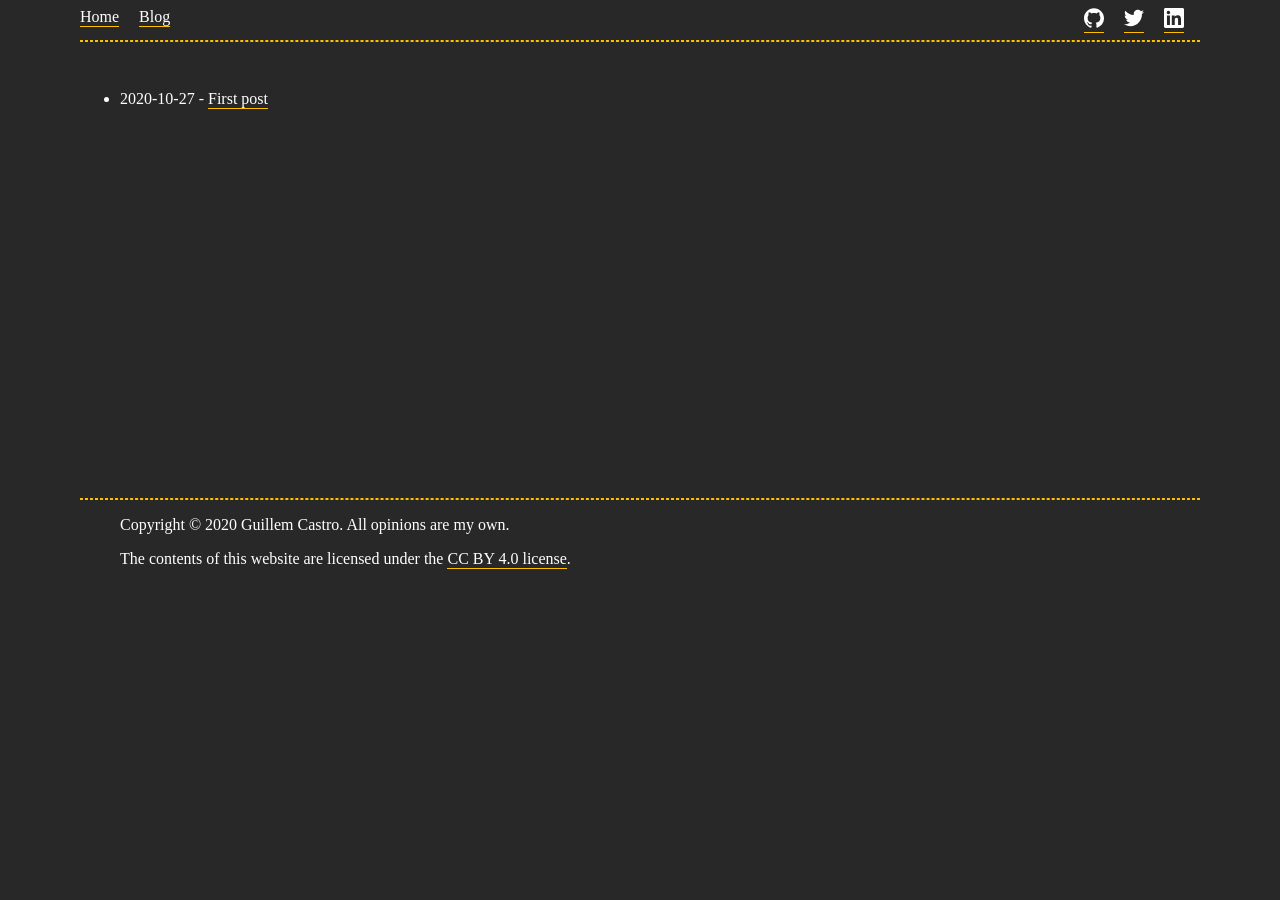
==== blog/index.html @ 6a8e3e9e "Update from https://github.com/GuillemCastro/site/commit/f334972a68cb48a1a82a70455190cd87afd42d28" ====
<!DOCTYPE html>
    <html lang="en">

    <head>
        
        <title>Blog - Guillem Castro</title>
        
        <link rel="stylesheet" href="/css/site.css" />
        <link rel="stylesheet" href="/css/simple-grid.css" />
    </head>

    <body class="darkyellow">
        <div class="container">
            <header>
                <nav>
                    <div>
                        <a href="/">Home</a>
                        <a href="/blog">Blog</a>
                    </div>
                    <div>
                        <a href="https://github.com/GuillemCastro"><img src="/static/github.svg" alt="GitHub Link" width="20" height="20"></a>
                        <a href="https://twitter.com/guillemcastr0"><img src="/static/twitter.svg" alt="GitHub Link" width="20" height="20"></a>
                        <a href="https://linkedin.com/in/guillem-castro-olivares"><img src="/static/linkedin.svg" alt="GitHub Link" width="20" height="20"></a>
                    </div>
                </nav>
                <hr class="divider"/>
            </header>
            <div class="content">



<p>
    <ul>
        
            <li>2020-10-27 - <a href="/blog/2020-10-27-first-post">First post</a></li>
        
    </ul>
</p>

</div>
<hr class="divider"/>

        <footer>
            <blockquote>Copyright © 2020 Guillem Castro. All opinions are my own.</blockquote>
            <blockquote>The contents of this website are licensed under the <a href="https://creativecommons.org/licenses/by/4.0/">CC BY 4.0 license</a>.</blockquote>
        </footer>
    </div>
    </body>
</html>
---- css/site.css ----
.darkyellow {
    background-color: #282828;
    color: white;
    font-family: "Roboto Slab", serif;
}

.avatar {
    border-radius: 50%;
    max-width: 100%;
}

nav ul {
    padding: 0;
}

nav {
    display: flex;
    justify-content: space-between;
}

nav a {
    margin-right: 1em;
}

nav .social {
    text-align: right;
}

h1 span {
    border-bottom: 5px solid #ffc000;
    padding-bottom: 1px;
}

a {
    border-bottom: 1px solid #ffc000;
    padding-bottom: 1px;
}

a {
    color: white;
    text-decoration: none;
}

a:hover {
    border-bottom: 5px solid #ffc000;
    padding-bottom: 1px;
}

header {
    margin-bottom: 3em;
}

hr.divider {
    border: 1px dashed #ffc000;
}

.content {
    min-height: 400px;
}

.post-header h1 {
    margin-top: 0.1em;
}

.post-date {
    color: lightgrey;
    font-size: .9em;
}
---- css/simple-grid.css ----
.container {
    max-width: 70rem;
}

.container,
.container-fluid {
    margin: 0 auto;
    padding: 0 1rem;
}

.grid {
    display: -ms-flexbox;
    display: flex;
    -ms-flex-wrap: wrap;
    flex-wrap: wrap;
}

.grid.\-top {
    -ms-flex-align: start;
    align-items: flex-start;
}

.grid.\-middle {
    -ms-flex-align: center;
    align-items: center;
}

.grid.\-bottom {
    -ms-flex-align: end;
    align-items: flex-end;
}

.grid.\-stretch {
    -ms-flex-align: stretch;
    align-items: stretch;
}

.grid.\-baseline {
    -ms-flex-align: baseline;
    align-items: baseline;
}

.grid.\-left {
    -ms-flex-pack: start;
    justify-content: flex-start;
}

.grid.\-center {
    -ms-flex-pack: center;
    justify-content: center;
}

.grid.\-right {
    -ms-flex-pack: end;
    justify-content: flex-end;
}

.grid.\-between {
    -ms-flex-pack: justify;
    justify-content: space-between;
}

.grid.\-around {
    -ms-flex-pack: distribute;
    justify-content: space-around;
}

.cell {
    -ms-flex: 1;
    flex: 1;
    box-sizing: border-box;
}

@media screen and (min-width: 768px) {
    .cell.\-1of12 {
        -ms-flex: 0 0 8.33333%;
        flex: 0 0 8.33333%;
    }
    .cell.\-2of12 {
        -ms-flex: 0 0 16.66667%;
        flex: 0 0 16.66667%;
    }
    .cell.\-3of12 {
        -ms-flex: 0 0 25%;
        flex: 0 0 25%;
    }
    .cell.\-4of12 {
        -ms-flex: 0 0 33.33333%;
        flex: 0 0 33.33333%;
    }
    .cell.\-5of12 {
        -ms-flex: 0 0 41.66667%;
        flex: 0 0 41.66667%;
    }
    .cell.\-6of12 {
        -ms-flex: 0 0 50%;
        flex: 0 0 50%;
    }
    .cell.\-7of12 {
        -ms-flex: 0 0 58.33333%;
        flex: 0 0 58.33333%;
    }
    .cell.\-8of12 {
        -ms-flex: 0 0 66.66667%;
        flex: 0 0 66.66667%;
    }
    .cell.\-9of12 {
        -ms-flex: 0 0 75%;
        flex: 0 0 75%;
    }
    .cell.\-10of12 {
        -ms-flex: 0 0 83.33333%;
        flex: 0 0 83.33333%;
    }
    .cell.\-11of12 {
        -ms-flex: 0 0 91.66667%;
        flex: 0 0 91.66667%;
    }
}

@media screen and (max-width: 768px) {
    .grid {
        -ms-flex-direction: column;
        flex-direction: column;
    }
    .cell {
        -ms-flex: 0 0 auto;
        flex: 0 0 auto;
    }
}
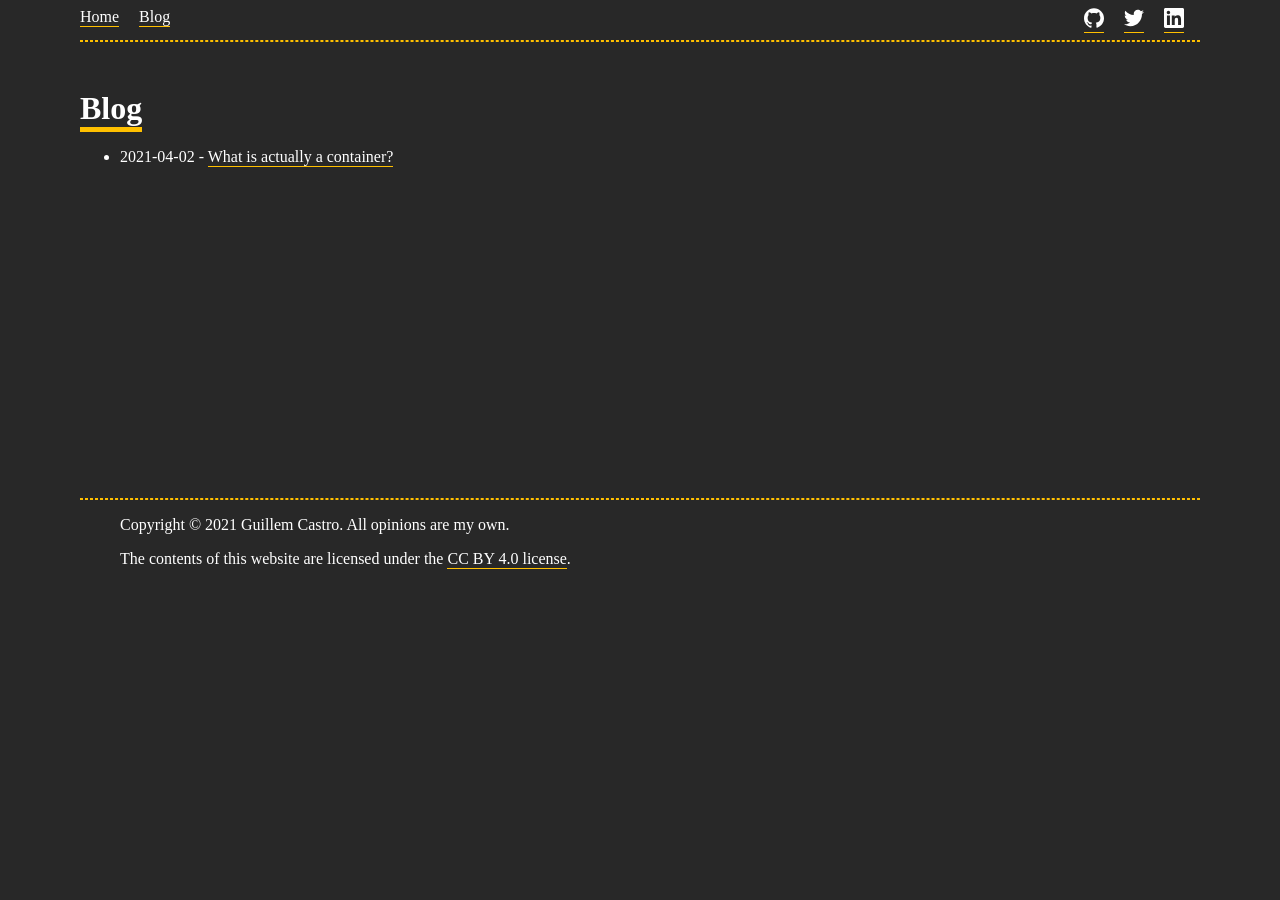
==== commit cb9de15d: "Update from https://github.com/GuillemCastro/site/commit/760109807394e4e745e0d52c4e60abe7226641cd" ====
--- a/blog/index.html
+++ b/blog/index.html
@@ -28,11 +28,12 @@
             <div class="content">
 
 
+<h1><span>Blog</span></h1>
 
 <p>
     <ul>
         
-            <li>2020-10-27 - <a href="/blog/2020-10-27-first-post">First post</a></li>
+            <li>2021-04-02 - <a href="/blog/2021-04-02-how-containers-work">What is actually a container?</a></li>
         
     </ul>
 </p>
@@ -41,9 +42,10 @@
 <hr class="divider"/>
 
         <footer>
-            <blockquote>Copyright © 2020 Guillem Castro. All opinions are my own.</blockquote>
+            <blockquote>Copyright © 2021 Guillem Castro. All opinions are my own.</blockquote>
             <blockquote>The contents of this website are licensed under the <a href="https://creativecommons.org/licenses/by/4.0/">CC BY 4.0 license</a>.</blockquote>
         </footer>
     </div>
+    <script data-goatcounter="https://castrog.goatcounter.com/count" async src="//gc.zgo.at/count.js"></script>
     </body>
 </html>
--- a/css/site.css
+++ b/css/site.css
@@ -65,4 +65,9 @@
 .post-date {
     color: lightgrey;
     font-size: .9em;
+}
+
+.content blockquote {
+    border-left: 5px solid #ffc000;
+    padding-left: 0.5em;
 }
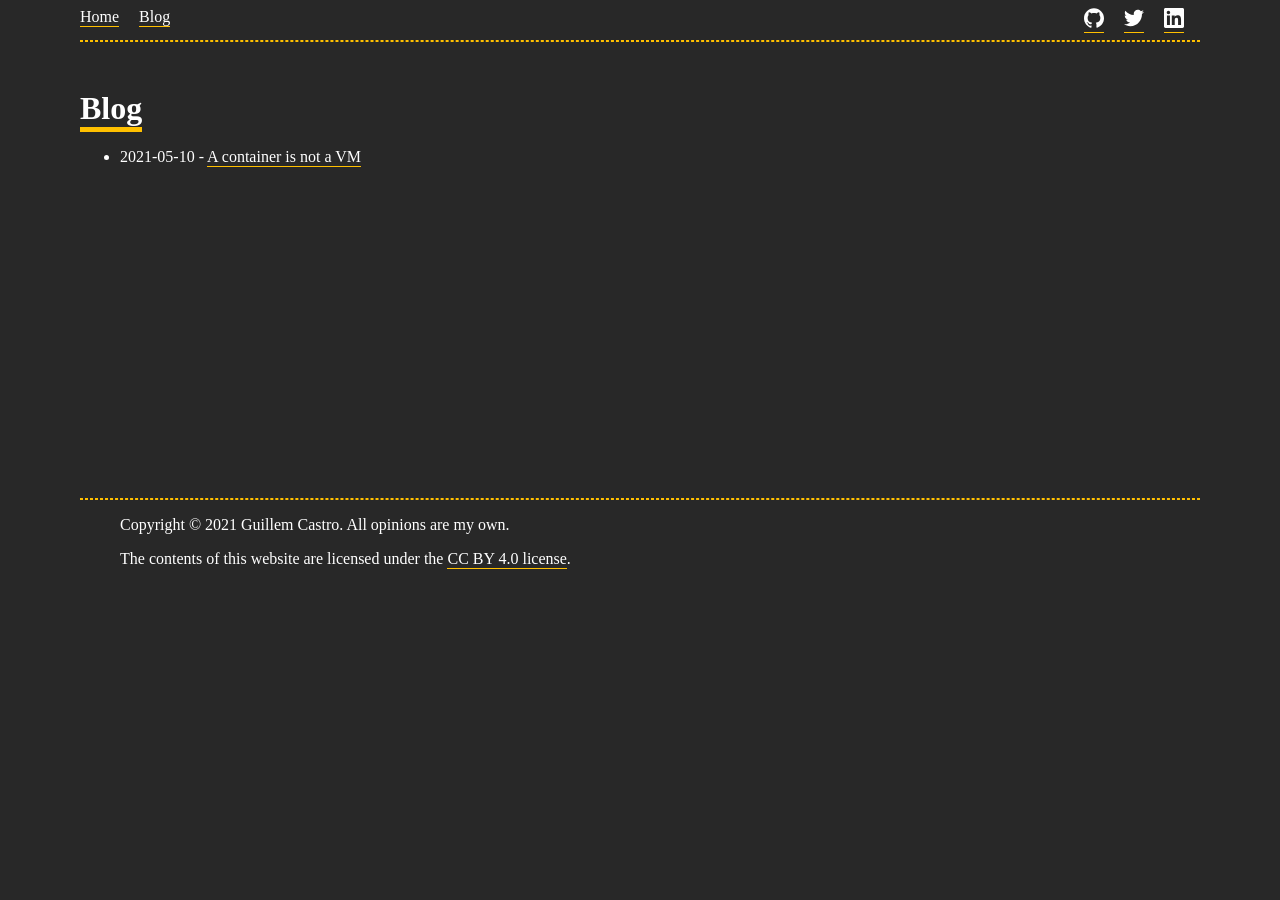
==== commit d2613195: "Update from https://github.com/GuillemCastro/site/commit/3fdcc8b6955804a6c65087c7940b55ca24b9cacf" ====
--- a/blog/index.html
+++ b/blog/index.html
@@ -33,7 +33,7 @@
 <p>
     <ul>
         
-            <li>2021-04-02 - <a href="/blog/2021-04-02-how-containers-work">What is actually a container?</a></li>
+            <li>2021-05-10 - <a href="/blog/2021-05-10-a-container-is-not-a-vm"> A container is not a VM</a></li>
         
     </ul>
 </p>
--- a/css/site.css
+++ b/css/site.css
@@ -70,4 +70,32 @@
 .content blockquote {
     border-left: 5px solid #ffc000;
     padding-left: 0.5em;
-}+}
+
+h2::before {
+    content: "## ";
+    color: #ffc000;
+}
+
+h3::before {
+    content: "### ";
+    color: #ffc000;
+}
+
+h4::before {
+    content: "#### ";
+    color: #ffc000;
+}
+
+.home ul {
+    list-style-position: inside;
+    padding-left: 0;
+    list-style: none;
+}
+
+.home li:before { 
+    content: '* ';
+    color: #ffc000;
+    font-size: 1.4rem;
+    vertical-align: middle;
+} 
